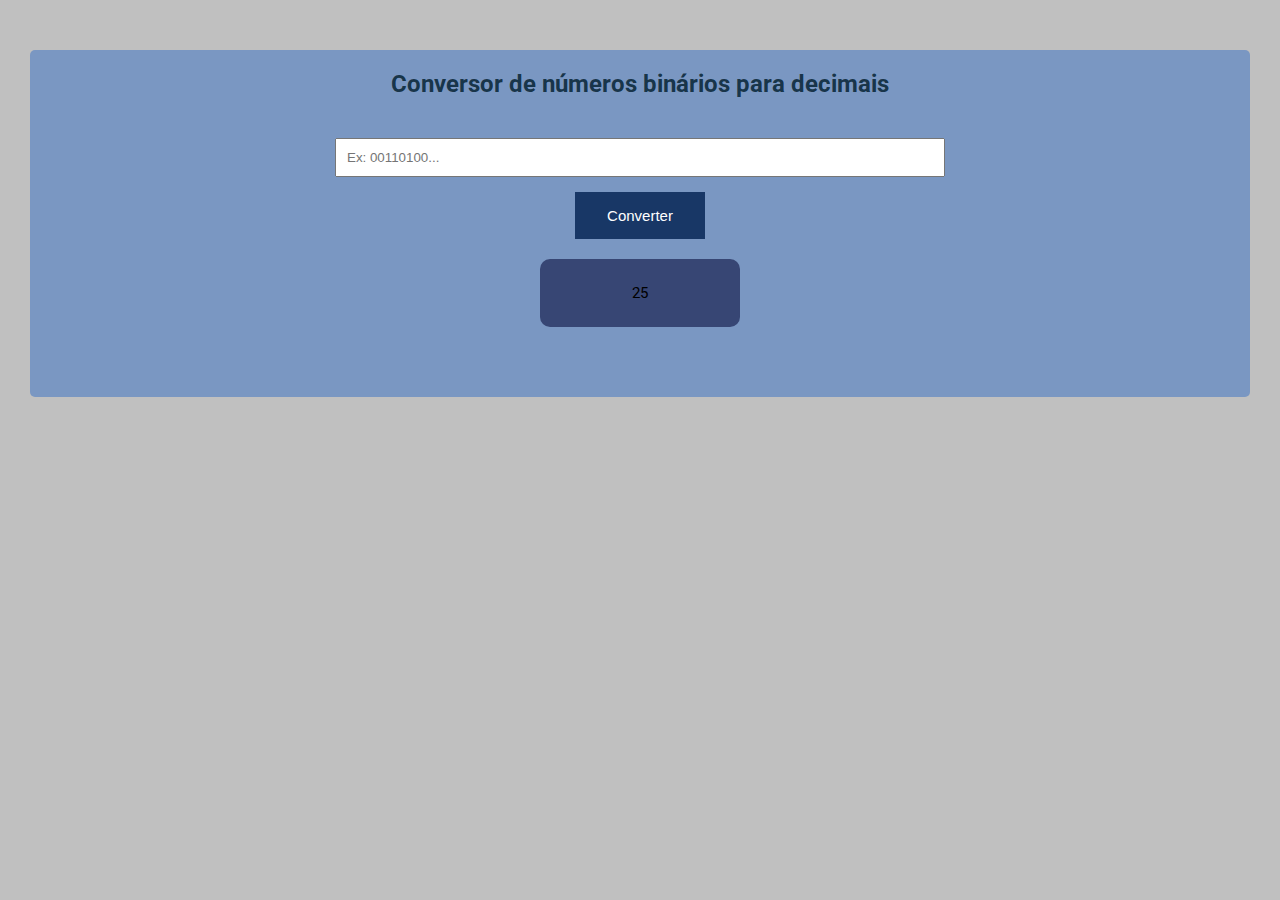
==== bin2Dec/index.html @ 7cc30630 "Bin2Dec Initial" ====
<!DOCTYPE html>
<html lang="pt-BR">
<head>
    <meta charset="UTF-8">
    <meta http-equiv="X-UA-Compatible" content="IE=edge">
    <meta name="viewport" content="width=device-width, initial-scale=1.0">
    <title>Bin 2 Dec App</title>
    <link rel="preconnect" href="https://fonts.gstatic.com">
    <link href="https://fonts.googleapis.com/css2?family=Roboto:wght@300;400;700&display=swap" rel="stylesheet">
    <link rel="stylesheet" href="./style.css">
    <script src="./index.js" defer></script>
</head>
<body>
    <div class="container">
        <div class="title">
            <h2 class="title-app">Conversor de números binários para decimais</h2>
        </div>
        <input type="text" name="binary" class="input-app" placeholder="Ex: 00110100...">
        <button class="button-app">Converter</button>
        <div class="display-converted-app">25</div>
    </div>
    
</body>
</html>
---- bin2Dec/style.css ----
* {
    padding: 0;
    margin: 0;
}

body {
    box-sizing: border-box;
    font-family: 'Roboto', sans-serif;
    font-weight: 300;
    background: silver;
}

.container {
    background: rgba(114, 146, 194, 0.897);
    display: flex;
    align-items: center;
    flex-direction: column;
    justify-content: space-between;
    justify-items: center;
    margin: 50px 30px;
    padding-bottom: 50px;
    border-radius: 5px;
}

.input-app {
    padding: 10px;
    width: 50%;
    box-sizing: border-box;
    box-shadow: black, 0.5px;

}

.title {
    color: rgba(18, 47, 66, 0.95);
    text-align: center;
    padding-top: 20px;
    padding-bottom: 40px;
}

.button-app {
    background-color: #183766; /* Green */
    border: none;
    color: white;
    padding: 15px 32px;
    text-align: center;
    text-decoration: none;
    display: inline-block;
    font-size: 15px;   
    margin-top: 15px;
    cursor: pointer;
}

.button-app:hover {
    background-color:rgba(84, 120, 145, 0.95);
    transition: 0.2s;
}

.display-converted-app {
    width: 150px;
    height: auto;
    padding: 25px;
    margin: 20px;
    font-size: 15px;
    font-weight: 400;
    text-align: center;
    background-color: rgb(55, 70, 116);
    border-radius: 10px;
}
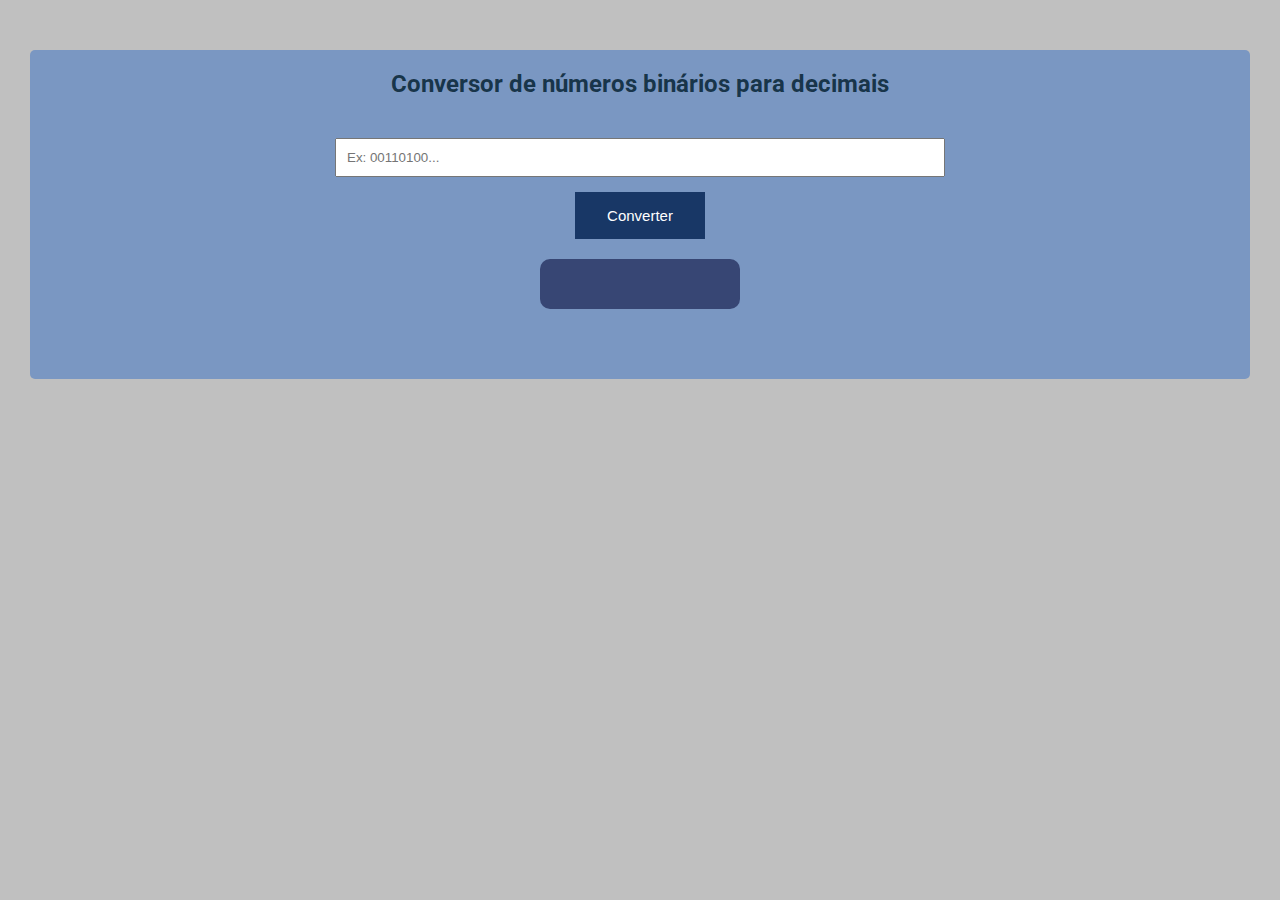
==== commit 97882b3a: "Remove default value" ====
--- a/bin2Dec/index.html
+++ b/bin2Dec/index.html
@@ -17,7 +17,7 @@
         </div>
         <input type="text" name="binary" class="input-app" placeholder="Ex: 00110100...">
         <button class="button-app">Converter</button>
-        <div class="display-converted-app">25</div>
+        <div class="display-converted-app"></div>
     </div>
     
 </body>
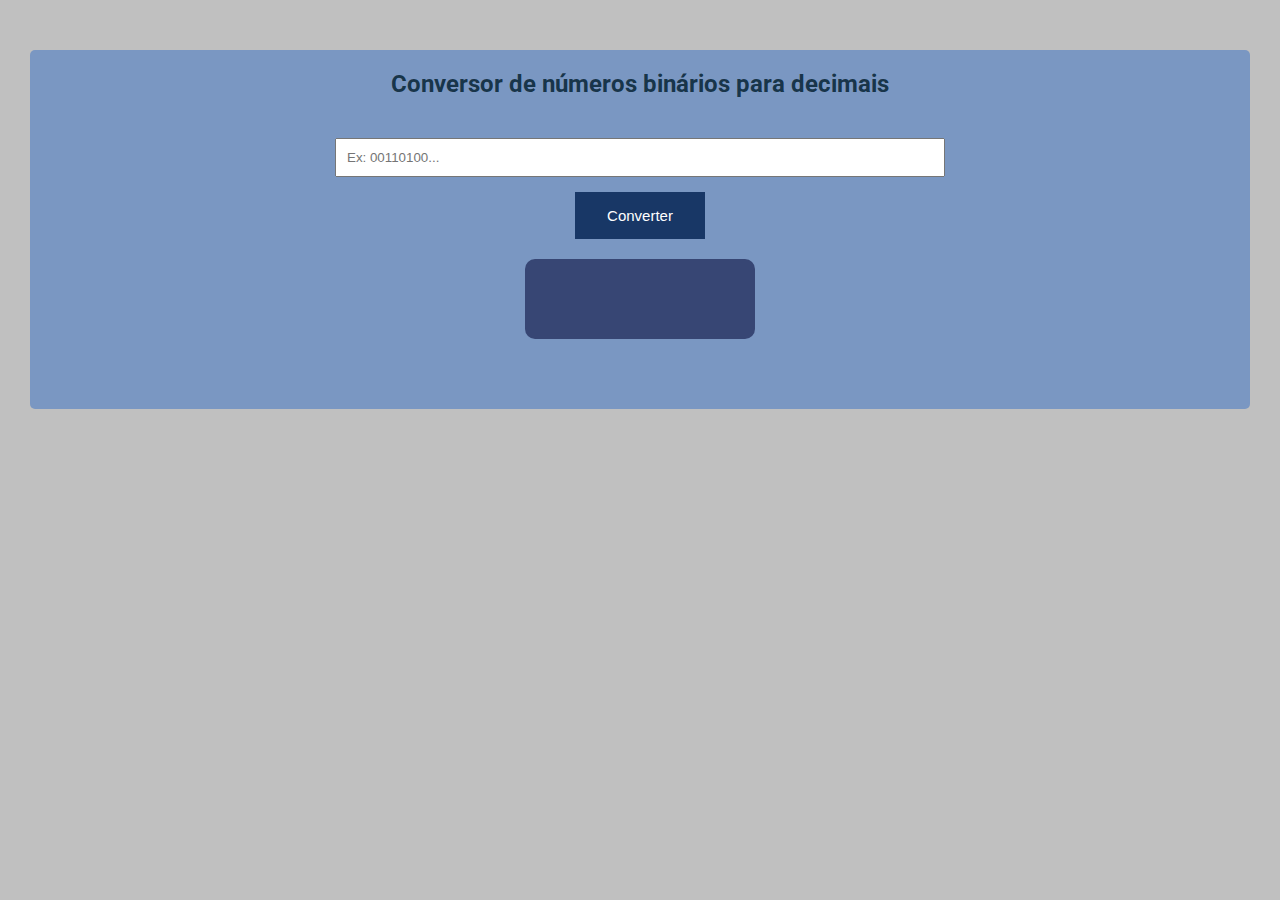
==== commit 76b107a2: "File Location Alteration" ====
--- a/bin2Dec/index.html
+++ b/bin2Dec/index.html
@@ -7,8 +7,8 @@
     <title>Bin 2 Dec App</title>
     <link rel="preconnect" href="https://fonts.gstatic.com">
     <link href="https://fonts.googleapis.com/css2?family=Roboto:wght@300;400;700&display=swap" rel="stylesheet">
-    <link rel="stylesheet" href="./style.css">
-    <script src="./index.js" defer></script>
+    <link rel="stylesheet" href="./assets/style/style.css">
+    <script src="/assets/javascript/index.js" defer></script>
 </head>
 <body>
     <div class="container">
--- a/bin2Dec/assets/style/style.css
+++ b/bin2Dec/assets/style/style.css
@@ -0,0 +1,68 @@
+* {
+    padding: 0;
+    margin: 0;
+}
+
+body {
+    box-sizing: border-box;
+    font-family: 'Roboto', sans-serif;
+    font-weight: 300;
+    background: silver;
+}
+
+.container {
+    background: rgba(114, 146, 194, 0.897);
+    display: flex;
+    align-items: center;
+    flex-direction: column;
+    justify-content: space-between;
+    justify-items: center;
+    margin: 50px 30px;
+    padding-bottom: 50px;
+    border-radius: 5px;
+}
+
+.input-app {
+    padding: 10px;
+    width: 50%;
+    box-sizing: border-box;
+    box-shadow: black, 0.5px;
+
+}
+
+.title {
+    color: rgba(18, 47, 66, 0.95);
+    text-align: center;
+    padding-top: 20px;
+    padding-bottom: 40px;
+}
+
+.button-app {
+    background-color: #183766; /* Green */
+    border: none;
+    color: white;
+    padding: 15px 32px;
+    text-align: center;
+    text-decoration: none;
+    display: inline-block;
+    font-size: 15px;   
+    margin-top: 15px;
+    cursor: pointer;
+}
+
+.button-app:hover {
+    background-color:rgba(84, 120, 145, 0.95);
+    transition: 0.2s;
+}
+
+.display-converted-app {
+    width: 180px;
+    height: 30px;
+    padding: 25px;
+    margin: 20px;
+    font-size: 20px;
+    font-weight: 400;
+    text-align: center;
+    background-color: rgb(55, 70, 116);
+    border-radius: 10px;
+}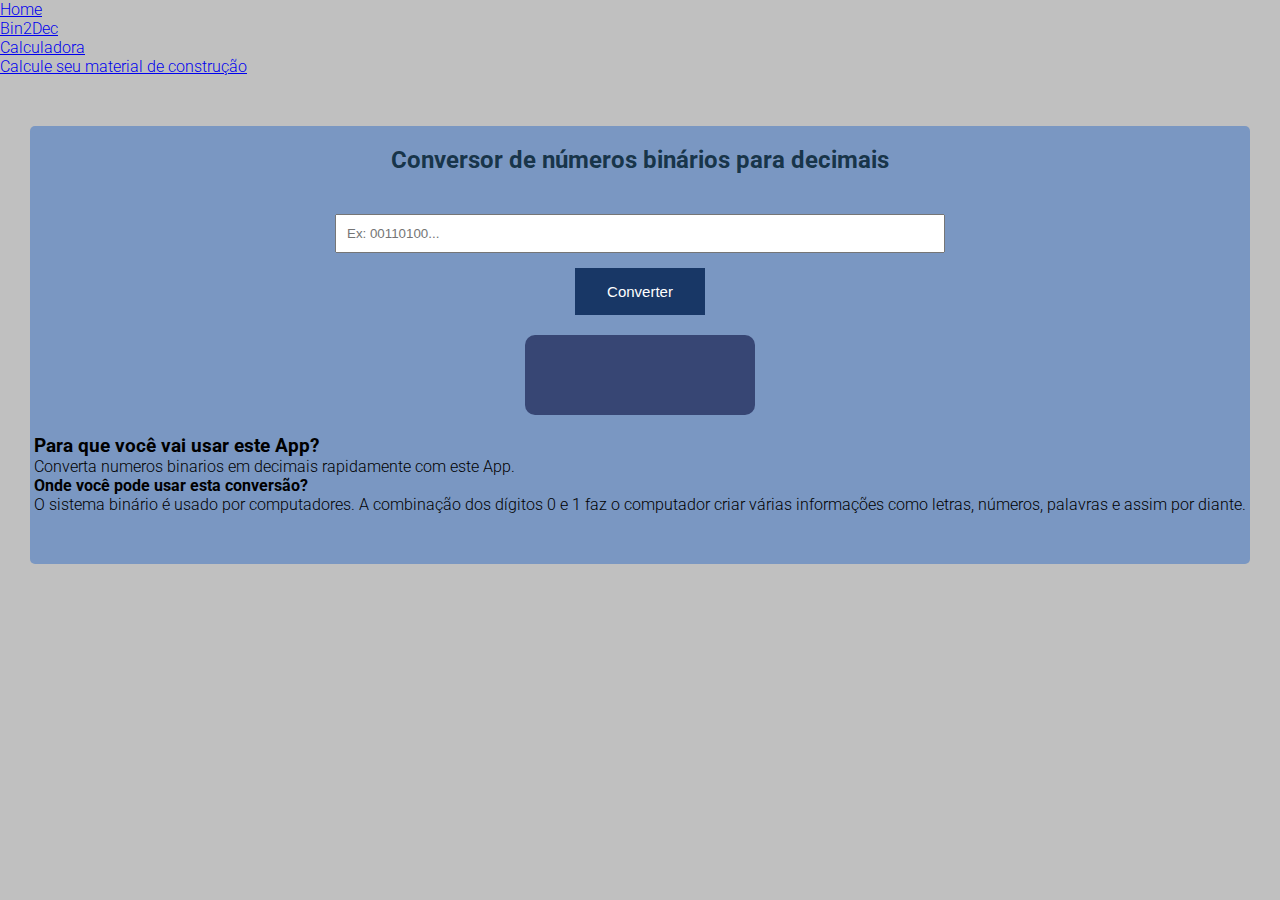
==== commit 35362b8d: "Add content and a nav bar" ====
--- a/bin2Dec/index.html
+++ b/bin2Dec/index.html
@@ -4,6 +4,8 @@
     <meta charset="UTF-8">
     <meta http-equiv="X-UA-Compatible" content="IE=edge">
     <meta name="viewport" content="width=device-width, initial-scale=1.0">
+    <meta name="auhor" content="Daniel Bombonate">
+    <meta name="keywords" content="convert, conversor, binario, decimal">
     <title>Bin 2 Dec App</title>
     <link rel="preconnect" href="https://fonts.gstatic.com">
     <link href="https://fonts.googleapis.com/css2?family=Roboto:wght@300;400;700&display=swap" rel="stylesheet">
@@ -11,6 +13,14 @@
     <script src="/assets/javascript/index.js" defer></script>
 </head>
 <body>
+    <header class="nav-app">
+        <ul class="options-app">
+            <li><a href="#">Home</a></li>
+            <li><a href="#">Bin2Dec</a></li>
+            <li><a href="#">Calculadora</a></li>
+            <li><a href="#">Calcule seu material de construção</a></li>
+        </ul>
+    </header>
     <div class="container">
         <div class="title">
             <h2 class="title-app">Conversor de números binários para decimais</h2>
@@ -18,6 +28,12 @@
         <input type="text" name="binary" class="input-app" placeholder="Ex: 00110100...">
         <button class="button-app">Converter</button>
         <div class="display-converted-app"></div>
+        <div class="information-text-app">
+            <h3>Para que você vai usar este App?</h3>
+            <p>Converta numeros binarios em decimais rapidamente com este App.</p>
+            <h4>Onde você pode usar esta conversão?</h4>
+            <p>O sistema binário é usado por computadores. A combinação dos dígitos 0 e 1 faz o computador criar várias informações como letras, números, palavras e assim por diante.</p>
+        </div>
     </div>
     
 </body>
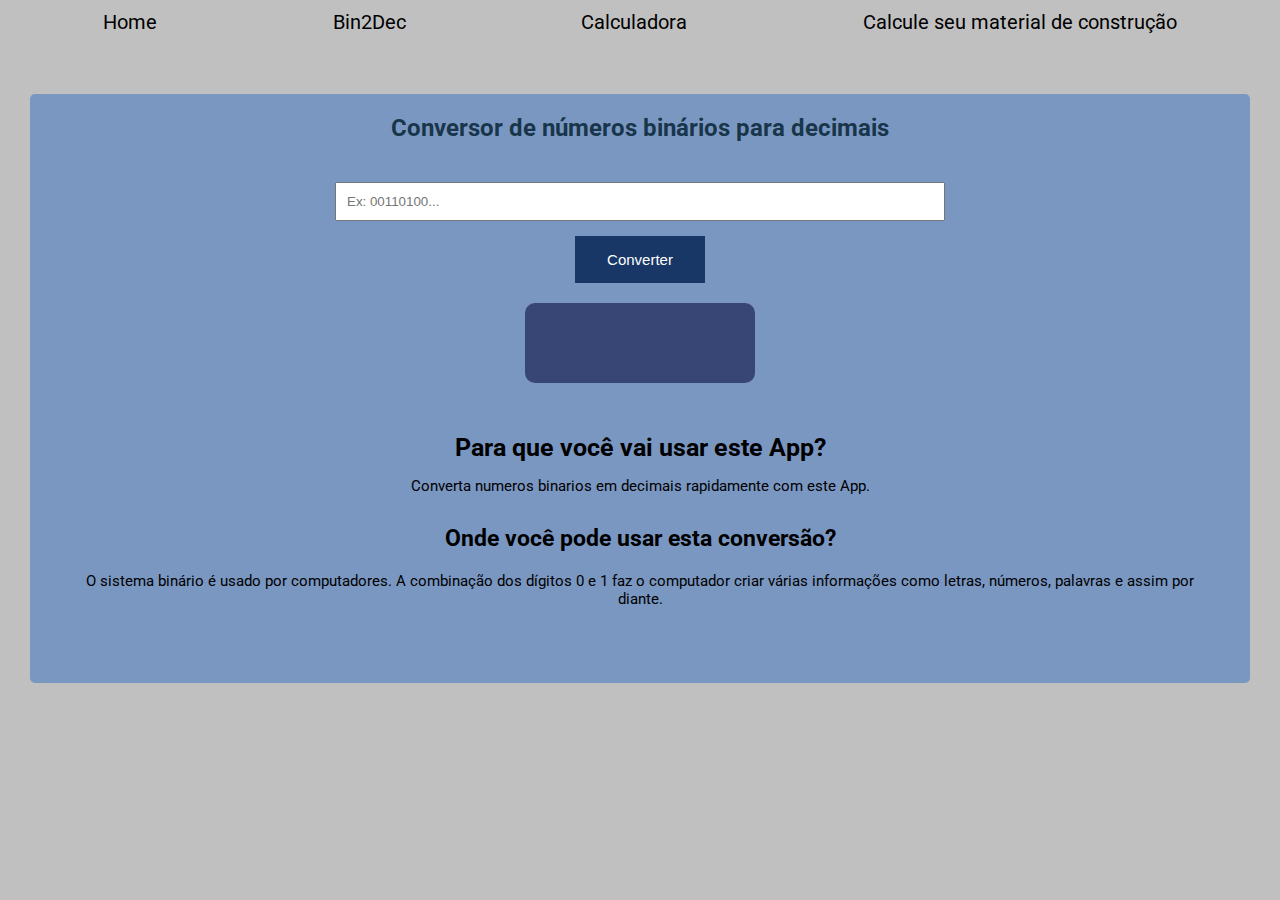
==== commit 5292675e: "Add links  in a tags and limit input lenght" ====
--- a/bin2Dec/index.html
+++ b/bin2Dec/index.html
@@ -15,17 +15,17 @@
 <body>
     <header class="nav-app">
         <ul class="options-app">
-            <li><a href="#">Home</a></li>
-            <li><a href="#">Bin2Dec</a></li>
-            <li><a href="#">Calculadora</a></li>
-            <li><a href="#">Calcule seu material de construção</a></li>
+            <li><a href="http://www.depsystems.com.br">Home</a></li>
+            <li><a href="/">Bin2Dec</a></li>
+            <li><a href="http://calculadora.depsystems.com.br">Calculadora</a></li>
+            <li><a href="http://calculaobra.depsystems.com.br">Calcule seu material de construção</a></li>
         </ul>
     </header>
     <div class="container">
         <div class="title">
             <h2 class="title-app">Conversor de números binários para decimais</h2>
         </div>
-        <input type="text" name="binary" class="input-app" placeholder="Ex: 00110100...">
+        <input type="text" maxlength="8" name="binary" class="input-app" placeholder="Ex: 00110100...">
         <button class="button-app">Converter</button>
         <div class="display-converted-app"></div>
         <div class="information-text-app">
--- a/bin2Dec/assets/style/style.css
+++ b/bin2Dec/assets/style/style.css
@@ -8,6 +8,31 @@
     font-family: 'Roboto', sans-serif;
     font-weight: 300;
     background: silver;
+    min-width: 350px;
+}
+
+.nav-app{
+    margin-top: 0px;
+    padding: 0px;
+}
+
+.options-app {
+    display: flex;
+    flex-wrap: wrap;
+    justify-content: space-around;
+    align-items: center;
+    padding: 10px 15px;
+}
+
+.options-app li {
+    list-style-type: none;
+}
+
+.options-app a {
+    text-decoration: none;
+    color: black;
+    font-weight: 400;
+    font-size: 20px;
 }
 
 .container {
@@ -65,4 +90,27 @@
     text-align: center;
     background-color: rgb(55, 70, 116);
     border-radius: 10px;
+}
+
+.information-text-app {
+    margin: 15px 30px;
+    padding: 10px;
+    text-align: center;
+}
+
+.information-text-app h3 {
+    font-size: 25px;
+    padding: 5px;
+}
+
+.information-text-app h4 {
+    font-size: 23px;
+    padding: 10px;
+    margin-top: 20px;
+}
+
+.information-text-app p {
+    font-size: 15px;
+    font-weight: 400;
+    margin-top: 10px;
 }